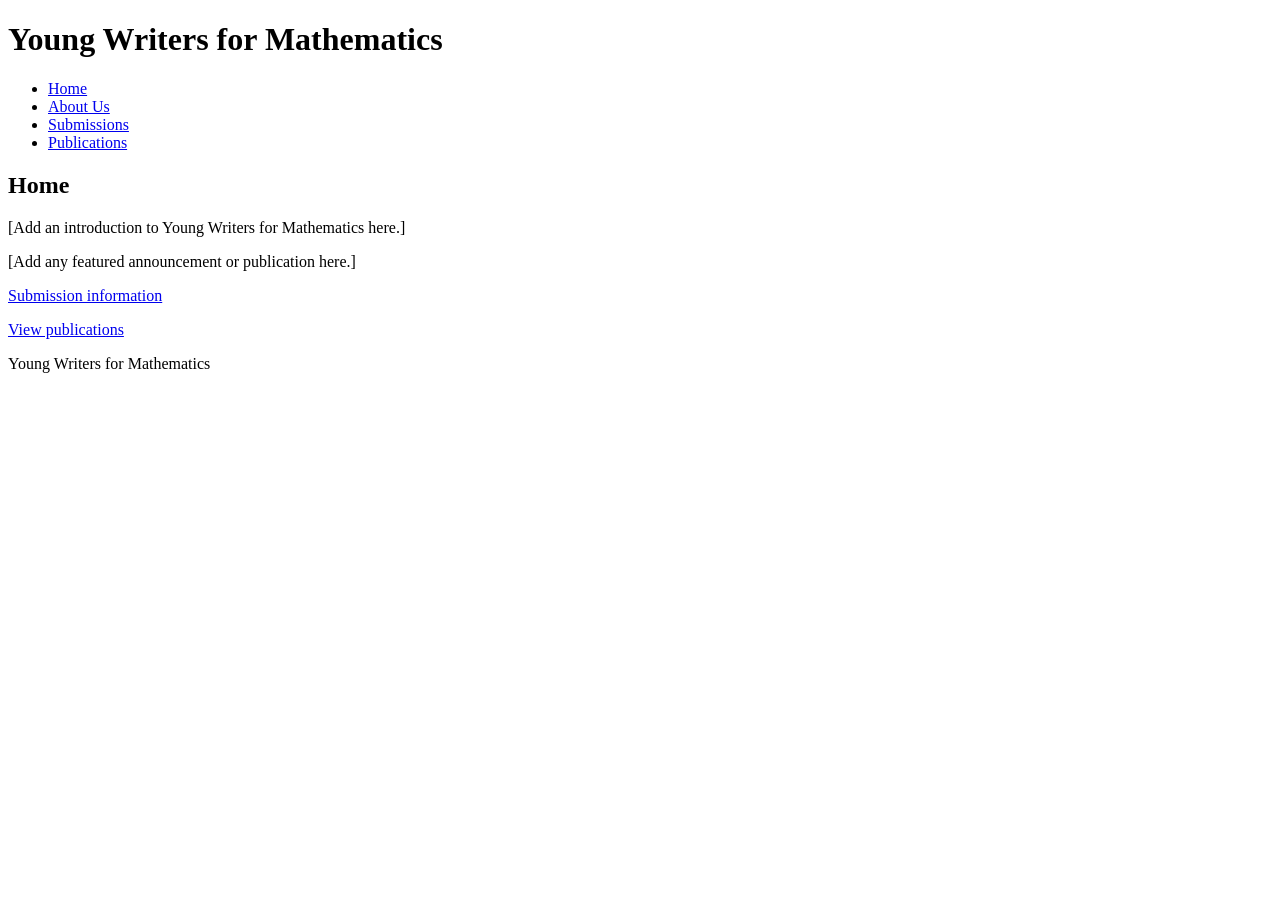
==== index.html @ ea9d865f "Add files via upload" ====
<!doctype html>
<html lang="en">
<head>
    <meta charset="utf-8">
    <meta name="viewport" content="width=device-width, initial-scale=1">
    <title>Young Writers for Mathematics</title>
    <link rel="stylesheet" href="styles.css">
</head>
<body>
    <header>
        <h1>Young Writers for Mathematics</h1>
        <nav aria-label="Main navigation">
            <ul>
                <li><a href="index.html">Home</a></li>
                <li><a href="about.html">About Us</a></li>
                <li><a href="submissions.html">Submissions</a></li>
                <li><a href="publications.html">Publications</a></li>
            </ul>
        </nav>
    </header>

    <main>
        <h2>Home</h2>
        <p>[Add an introduction to Young Writers for Mathematics here.]</p>
        <p>[Add any featured announcement or publication here.]</p>
        <p><a href="submissions.html">Submission information</a></p>
        <p><a href="publications.html">View publications</a></p>
    </main>

    <footer>
        <p>Young Writers for Mathematics</p>
    </footer>
</body>
</html>
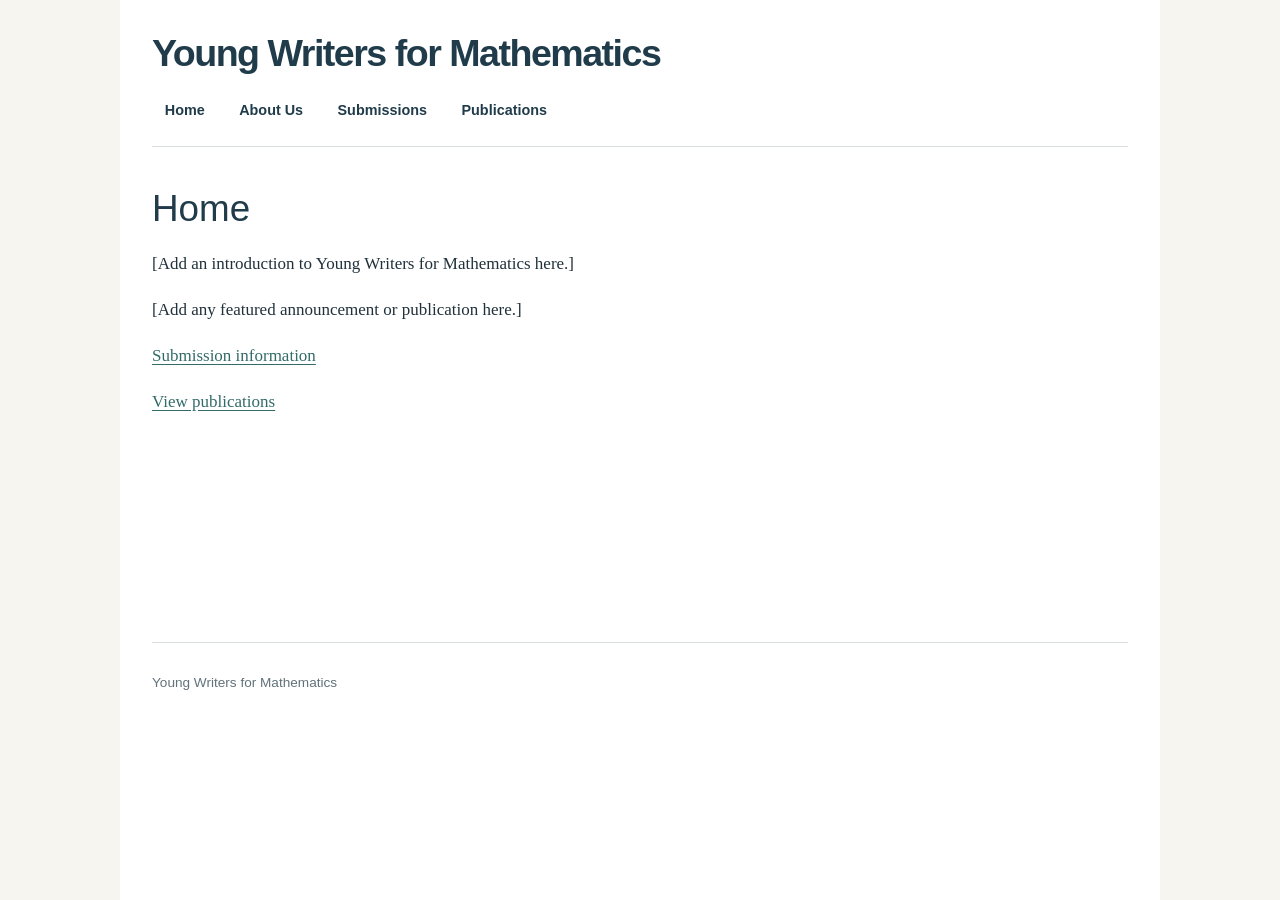
==== commit 2f89b96f: "Add files via upload" ====
--- a/index.html
+++ b/index.html
@@ -3,8 +3,9 @@
 <head>
     <meta charset="utf-8">
     <meta name="viewport" content="width=device-width, initial-scale=1">
-    <title>Young Writers for Mathematics</title>
+    <title>Home | Young Writers for Mathematics</title>
     <link rel="stylesheet" href="styles.css">
+    
 </head>
 <body>
     <header>
@@ -18,7 +19,6 @@
             </ul>
         </nav>
     </header>
-
     <main>
         <h2>Home</h2>
         <p>[Add an introduction to Young Writers for Mathematics here.]</p>
@@ -26,9 +26,6 @@
         <p><a href="submissions.html">Submission information</a></p>
         <p><a href="publications.html">View publications</a></p>
     </main>
-
-    <footer>
-        <p>Young Writers for Mathematics</p>
-    </footer>
+    <footer><p>Young Writers for Mathematics</p></footer>
 </body>
 </html>
--- a/styles.css
+++ b/styles.css
@@ -0,0 +1,61 @@
+:root {
+    --ink: #20313b; --muted: #62727a; --navy: #203b4a;
+    --teal: #477b78; --paper: #f7f5ef; --white: #fff;
+    --line: #d9e0dc;
+}
+* { box-sizing: border-box; }
+html { background: var(--paper); }
+body {
+    max-width: 1040px; min-height: 100vh; margin: 0 auto; padding: 0 2rem;
+    color: var(--ink); background: var(--white);
+    font: 17px/1.7 Georgia, "Times New Roman", serif;
+}
+header { padding: 2rem 0 1.25rem; border-bottom: 1px solid var(--line); }
+header h1 {
+    margin: 0 0 1.25rem; color: var(--navy);
+    font: 700 clamp(1.65rem, 4vw, 2.35rem)/1.15 Arial, sans-serif;
+    letter-spacing: -.04em;
+}
+nav ul { display: flex; flex-wrap: wrap; gap: .55rem; margin: 0; padding: 0; list-style: none; }
+nav a {
+    display: inline-block; padding: .45rem .8rem; border-radius: 4px;
+    color: var(--navy); font: 600 .9rem Arial, sans-serif; text-decoration: none;
+}
+nav a:hover, nav a:focus-visible { color: white; background: var(--teal); }
+main { min-height: 55vh; padding: 2.5rem 0 3.5rem; }
+main h2 { margin: 0 0 1.2rem; color: var(--navy); font: 2.3rem/1.2 Arial, sans-serif; }
+main h3 { margin: 0 0 .4rem; color: var(--teal); font: 1.15rem Arial, sans-serif; }
+p { max-width: 72ch; }
+a { color: #326b68; text-underline-offset: 3px; }
+article {
+    margin: 1.25rem 0; padding: 1.25rem 1.5rem;
+    border: 1px solid var(--line); border-left: 4px solid var(--teal);
+    border-radius: 5px; background: #fcfcfa;
+}
+article p { margin: .35rem 0; }
+footer { padding: 1.2rem 0 2rem; border-top: 1px solid var(--line); color: var(--muted); font: .85rem Arial, sans-serif; }
+@media (max-width: 600px) {
+    body { padding: 0 1.1rem; }
+    nav ul { gap: .25rem; }
+    nav a { padding: .4rem .55rem; }
+    main { padding-top: 2rem; }
+    article { padding: 1rem; }
+}
+
+
+/* Inline PDF viewer on the Publications page */
+.publication-pdf {
+    display: block;
+    width: 100%;
+    height: 850px;
+    margin: 1rem 0;
+    border: 1px solid var(--line);
+    border-radius: 4px;
+    background: #f3f3f3;
+}
+
+@media (max-width: 600px) {
+    .publication-pdf {
+        height: 650px;
+    }
+}
